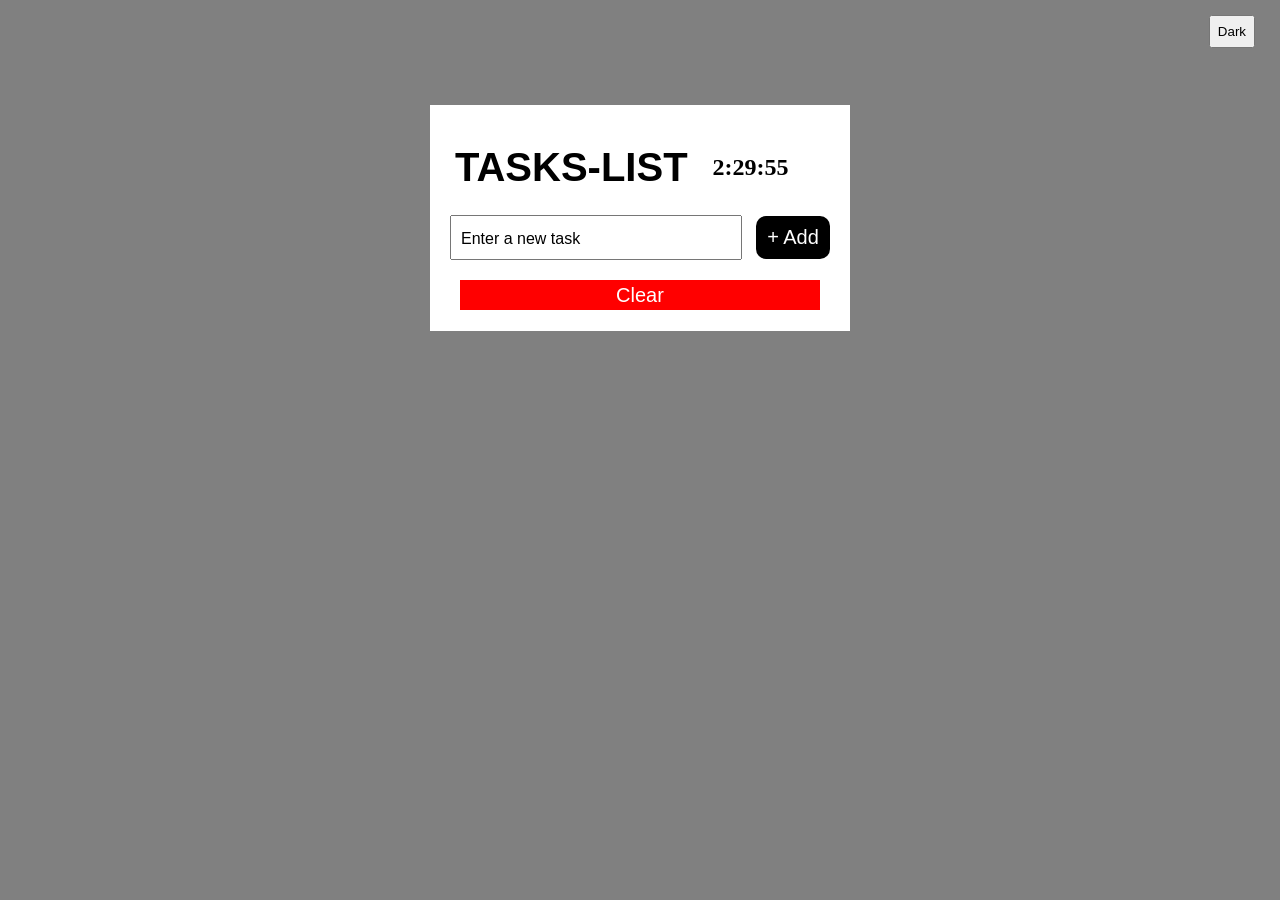
==== index.html @ dda712ec "Add files via upload" ====
<!DOCTYPE html>
<html lang="en">

<head>
    <meta charset="UTF-8" />
    <meta name="viewport" content="width=device-width, initial-scale=1.0" />
    <title>TO D0 LIST</title>
    <link rel="stylesheet" href="to-do-list.css" />
</head>

<body>
    <button id="theme-btn">Dark</button>
    <div id="main-container">
        <div id="header-div">
            <h1 class="heading">TASKS-LIST</h1>
            <h2 class="time"></h2>
        </div>

        <span id="input-span">
            <input type="text" class="task-input" placeholder="Enter a new task" />
            <button class="add-btn" onclick="addTask()">+ Add</button>
        </span>

        <ul id="list-container"></ul>
        <button class="clear-btn" onclick="clearAll()">Clear</button>
    </div>

    <!-- <div style="height: 700px; width: 350px; border: 1px solid red; border-radius: 10px;">

    </div> -->

    <script>
        let mainContainer = document.getElementById("main-container");
        const taskInput = document.getElementById("input-span").firstElementChild;

        let addBtn = document.getElementsByClassName("add-btn");

        let listContainer = document.getElementById("list-container");

        let timeContainer = document.querySelector('.time');
        let headerDiv = document.getElementById('header-div');
        let date = new Date();

        timeContainer.textContent = `${date.getHours()}:${date.getMinutes()}:${date.getSeconds()}`;
        headerDiv.appendChild(timeContainer);

        let header = document.querySelector('.heading');
        let body = document.querySelector('body');
        let themeBtn = document.getElementById('theme-btn');

        themeBtn.addEventListener('click', () => {
            if (mainContainer.style.backgroundColor == 'white') {
                mainContainer.style.backgroundColor = 'black';
                header.style.color = 'white';
                timeContainer.style.color = 'white';
            } else {
                mainContainer.style.backgroundColor = 'white';
                header.style.color = 'black';
                timeContainer.style.color = 'black';
            }
        })

        function addTask() {
            if (taskInput.value == "") {
                alert("Please enter a task");
            } else {
                let newTaskDiv = document.createElement("div");

                let newTask = document.createElement("li");
                let taskRemove = document.createElement("button");

                newTaskDiv.setAttribute("class", "task-list");
                newTask.setAttribute("class", "new-task");

                taskRemove.setAttribute("class", "remove-task");
                taskRemove.textContent = "X";

                newTaskDiv.appendChild(newTask);
                newTaskDiv.appendChild(taskRemove);

                newTask.innerText = `${taskInput.value}`;

                listContainer.appendChild(newTaskDiv);
                taskInput.value = "";

                taskRemove.addEventListener("click", () => {
                    let parEl = taskRemove.parentElement;
                    alert('Remove this task?');
                    parEl.innerHTML = '';
                });


            }
        }

        function clearAll() {
            listContainer.children.length === 0 ? alert('There is nothing to clear!')
                : alert('All tasks left will be cleared!');

            listContainer.innerHTML = '';
        }
    </script>
</body>

</html>
---- to-do-list.css ----
* {
    margin: 5px;
    padding: 0;
}

body {
    background-color: grey;
}

#theme-btn{
    padding: 7px;
    right: 20px;
    position: absolute;
    top: 10px;
}

#main-container {
    background: white;
    margin: 100px auto;
    max-width: 400px;
    min-height: 150px;
    padding: 10px;
    margin-bottom: 22px;
    padding-bottom: 6px;
}

.heading {
    color: black;
    font-family: sans-serif;
    font-size: 40px;
}

#header-div {
    padding: 5px 5px;
    display: flex;
    gap: 15px;
    margin-top: 20px;
}

h2{
    align-self: center;
}

.task-input {
    width: 270px;
    padding: 9px;
    text-align: left;
    font-size: 20px;
    color: black;
}

.task-input::placeholder {
    font-size: 0.8em;
    color: black;
}

.add-btn {
    width: 74px;
    padding: 10px;
    border-radius: 10px;
    border: none;
    background-color: black;
    color: white;
    font-size: 20px;
}

.task-input,
.add-btn {
    margin-top: 10px;
}

.add-btn:hover {
    cursor: pointer;
}

.add-btn:active {
    cursor: pointer;
    transform: scale(0.8);
}

ul li {
    list-style: none;
    font-size: 17px;
    padding: 12px 10px 12px 40px;
    margin-left: -20px;
    margin-right: 20px;
    user-select: none;
}

.task-list {
    width: 100%;
    height: fit-content;
    display: flex;
    margin: 10px auto;
    flex-direction: row;
    justify-content: space-between;
    background-color: white;
    border-radius: 10px;
    /* border: 1px solid black; */
    /* border: none; */
}

.new-task {
    font-size: 20px;
    color: black;
    margin-right: 100px;
}

.remove-task {
    min-width: 2em;
    min-height: 2em;
    margin-right: 10px;
    margin-left: -90px;
    background-color: rgb(236, 13, 13);
    color: white;
    border: none;
    border-radius: 5px;
    align-self: center;
    font-size: 20px;
}

.remove-task:hover,
.clear-btn:hover {
    background-color: rgb(229, 25, 25);
    color: white;
    cursor: pointer;
    transform: scale(1.2);
}

.clear-btn {
    display: block;
    color: white;
    background-color: red;
    width: 90%;
    height: 1.5em;
    margin: 15px auto;
    font-size: 20px;
    border: none;
}

.clear-btn:hover {
    transform: scale(1.1);
}

@media screen and (max-width: 500px) {
    #main-container {
        width: 90%;
        min-height: 150px;
        margin-bottom: 22px;
        padding-bottom: 6px;
    }

    #input-span {
        display: flex;
        justify-content: space-around;
        gap: 0;
    }

    .task-input {
        width: 70%;
        padding: 7px;
        text-align: left;
        font-size: 17px;
    }

    .task-input::placeholder {
        font-size: 17px;
        color: black;
    }

    .add-btn {
        width: 60px;
        padding: 5px 2px;
        border-radius: 10px;
        border: none;
        background-color: black;
        color: white;
        font-size: 17px;
    }

    ul li {
        margin-left: -20px;
        margin-right: 20px;
    }

    .remove-task {
        min-width: 2em;
        min-height: 2em;
        font-size: 20px;
        margin-left: -90px;
    }

    .clear-btn {
        font-size: 17px;
    }

    .heading {
        font-size: 30px;
    }
}
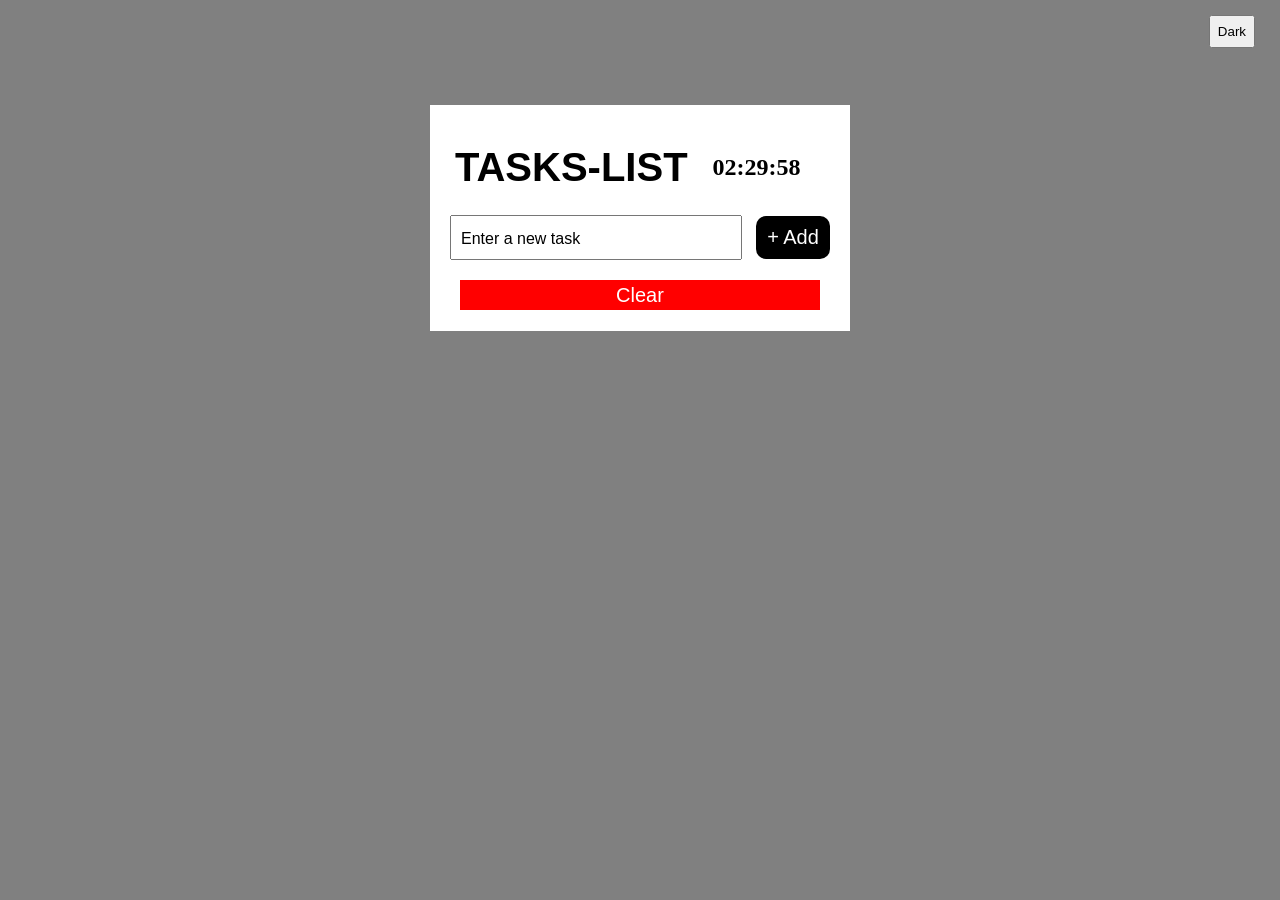
==== commit dbec2fc8: "Update index.html" ====
--- a/index.html
+++ b/index.html
@@ -5,7 +5,7 @@
     <meta charset="UTF-8" />
     <meta name="viewport" content="width=device-width, initial-scale=1.0" />
     <title>TO D0 LIST</title>
-    <link rel="stylesheet" href="to-do-list.css" />
+    <link rel="stylesheet" href="to-do-list.css"/>
 </head>
 
 <body>
@@ -41,7 +41,6 @@
         let headerDiv = document.getElementById('header-div');
         let date = new Date();
 
-        timeContainer.textContent = `${date.getHours()}:${date.getMinutes()}:${date.getSeconds()}`;
         headerDiv.appendChild(timeContainer);
 
         let header = document.querySelector('.heading');
@@ -60,6 +59,31 @@
             }
         })
 
+        let startTime = new Date().getTime() / 1000;
+        let seconds = 0;
+        let intervalId;
+
+        function startTimer() {
+            seconds = startTime;
+            intervalId = setInterval(() => {
+                seconds++;
+                displayTime();
+            }, 1000);
+        }
+
+        function stopTimer() {
+            clearInterval(intervalId);
+        }
+
+        function displayTime() {
+            const date = new Date(seconds * 1000);
+            const hours = date.getHours().toString().padStart(2, '0');
+            const minutes = date.getMinutes().toString().padStart(2, '0');
+            const secondsDisplay = date.getSeconds().toString().padStart(2, '0');
+            timeContainer.innerText = `${hours}:${minutes}:${secondsDisplay}`;
+        }
+
+        startTimer();
         function addTask() {
             if (taskInput.value == "") {
                 alert("Please enter a task");
@@ -102,4 +126,4 @@
     </script>
 </body>
 
-</html>+</html>
